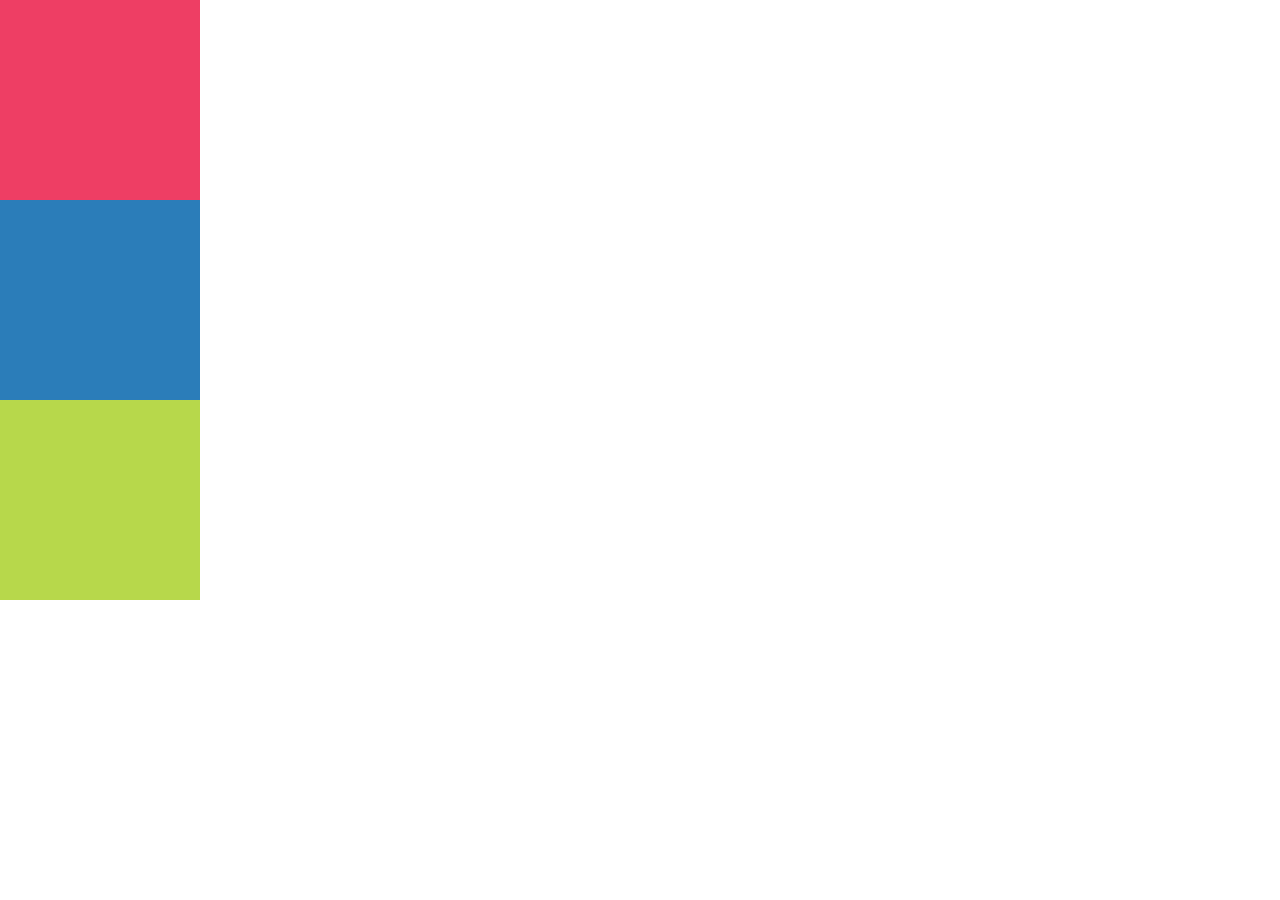
==== index.html @ 5cf7a52a "desafio 1 completado" ====
<!DOCTYPE html>
<html lang="en">
<head>
    <meta charset="UTF-8">
    <meta name="viewport" content="width=device-width, initial-scale=1.0">
    <meta http-equiv="X-UA-Compatible" content="ie=edge">
    <title>Ejercicio guiado Positioning</title>
    <link rel="stylesheet" type="text/css" href="assets/css/style.css">
    
</head>
<body>
<div class="contenedor">
	<div class="caja" id="rosa"></div>
	<div class="caja" id="azul"></div>
	<div class="caja" id="verde"></div>
		
</div>
    <script src="assets/js/main.js"></script>
</body>
</html>
---- assets/css/style.css ----
body{
	margin: 0;
	padding: 0;

}
.contenedor{
	margin:  0;
	padding: 0;

}
.caja{
	width: 200px;
	height: 200px;

}
#rosa{
	background-color: #EE3E64;
}
#azul{
	background-color: #2B7DB9;
}
#verde{
	background-color: #B7D84B;
}
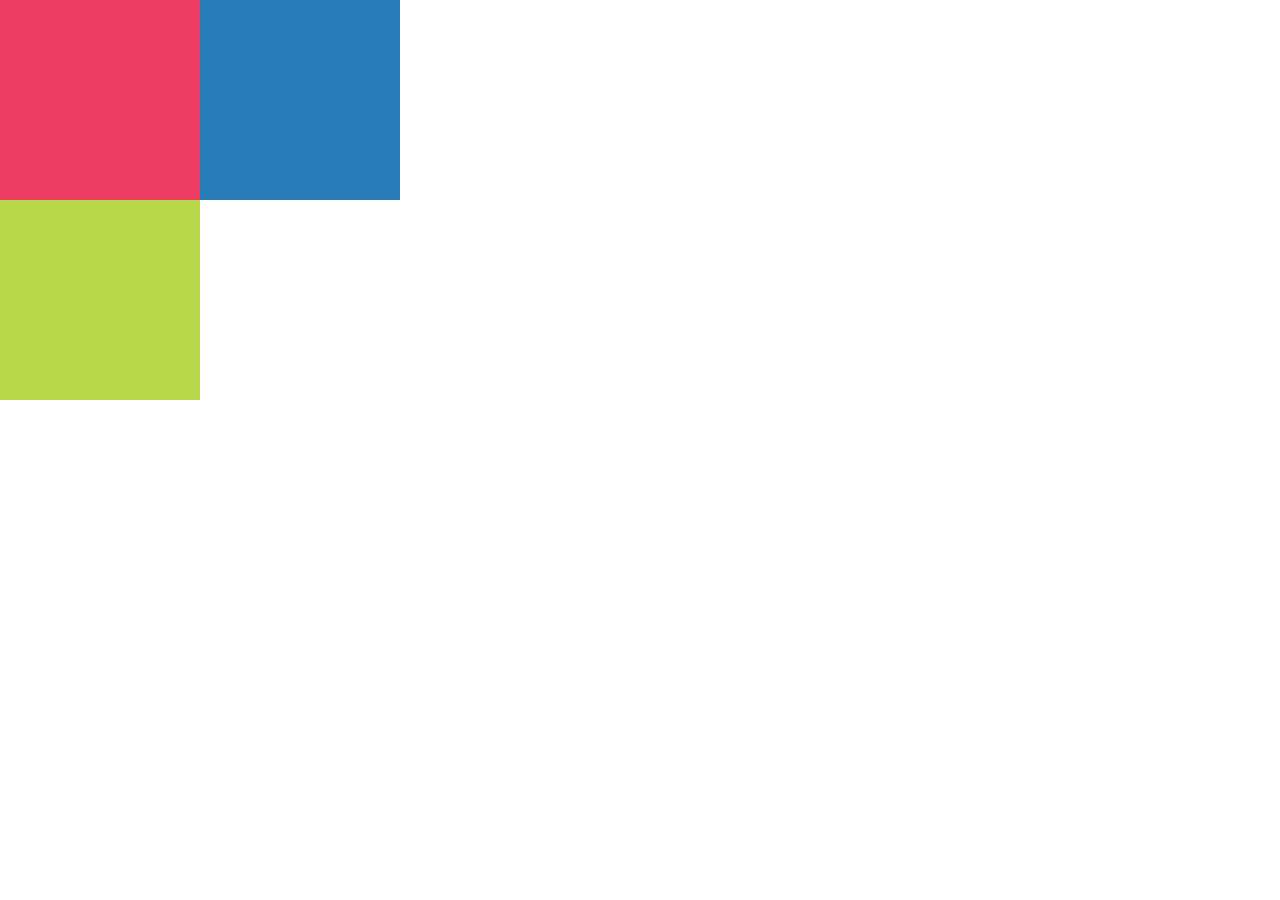
==== commit 9b8ea0f4: "tercer desafio terminado" ====
--- a/index.html
+++ b/index.html
@@ -10,10 +10,10 @@
 </head>
 <body>
 <div class="contenedor">
-	<div class="caja" id="rosa"></div>
-	<div class="caja" id="azul"></div>
-	<div class="caja" id="verde"></div>
-		
+	<div class="caja" id="rosa">
+	  <div class="caja" id="azul"></div>
+	</div>
+    <div class="caja" id="verde"></div>
 </div>
     <script src="assets/js/main.js"></script>
 </body>
--- a/assets/css/style.css
+++ b/assets/css/style.css
@@ -18,6 +18,8 @@
 }
 #azul{
 	background-color: #2B7DB9;
+	position: relative;
+	left: 200px;
 }
 #verde{
 	background-color: #B7D84B;
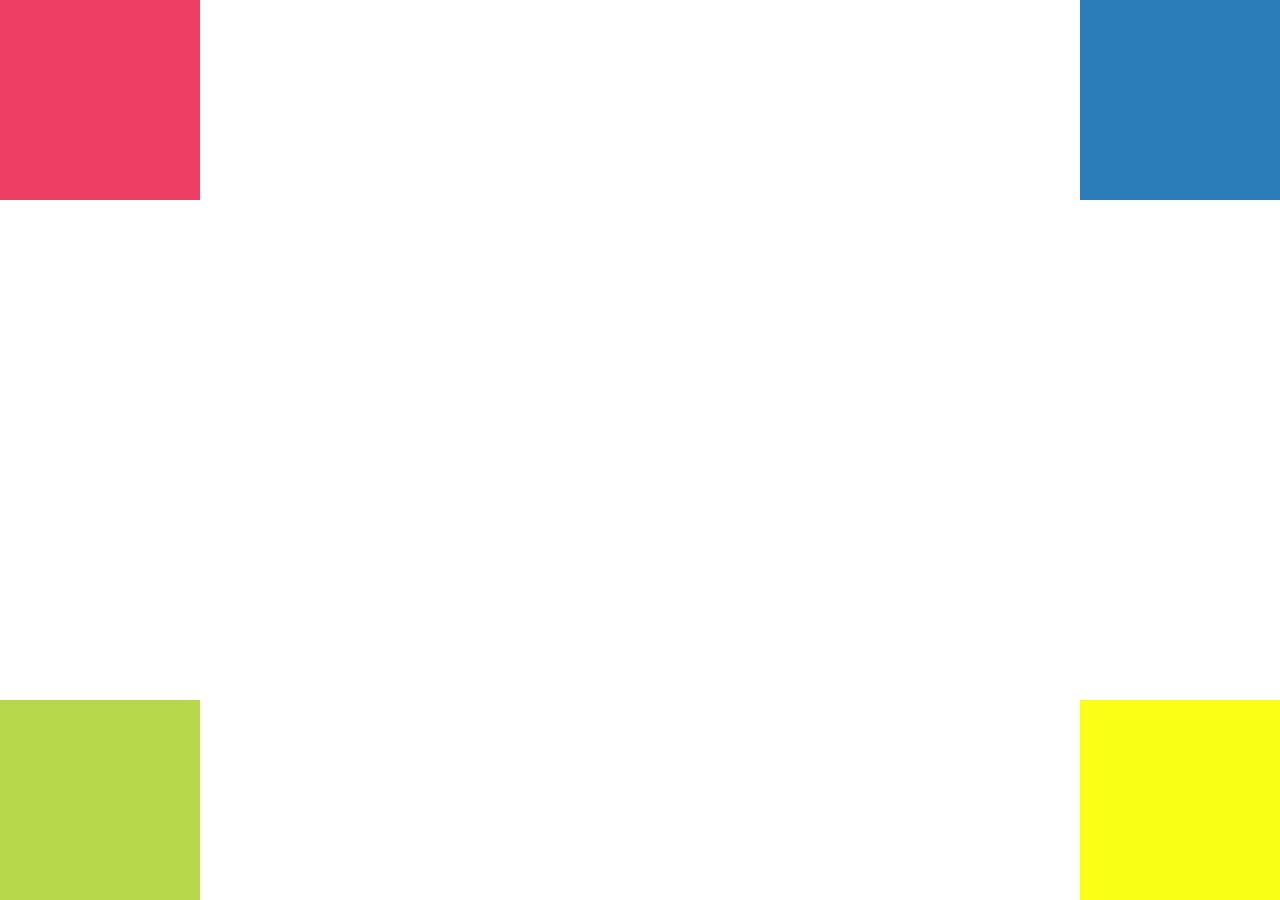
==== commit 2b2c0f1b: "cuarto desafio terminado" ====
--- a/index.html
+++ b/index.html
@@ -9,12 +9,13 @@
     
 </head>
 <body>
-<div class="contenedor">
-	<div class="caja" id="rosa">
-	  <div class="caja" id="azul"></div>
+	<div class="contenedor">
+		<div class="caja" id="rosa"></div>
+		<div class="caja" id="azul"></div>
+		<div class="caja" id="verde"></div>
+		<div class="caja" id="amarillo"></div>
+			
 	</div>
-    <div class="caja" id="verde"></div>
-</div>
-    <script src="assets/js/main.js"></script>
+   <script src="assets/js/main.js"></script>
 </body>
 </html>--- a/assets/css/style.css
+++ b/assets/css/style.css
@@ -11,16 +11,26 @@
 .caja{
 	width: 200px;
 	height: 200px;
+	position: absolute;
 
 }
 #rosa{
 	background-color: #EE3E64;
+	left: 0;
+	top: 0;
 }
 #azul{
 	background-color: #2B7DB9;
-	position: relative;
-	left: 200px;
+	right: 0;
+	top: 0;
 }
 #verde{
+	left: 0;
+	bottom: 0;
 	background-color: #B7D84B;
+}
+#amarillo{
+	background-color: #FAFF16;
+	right: 0;
+	bottom: 0;
 }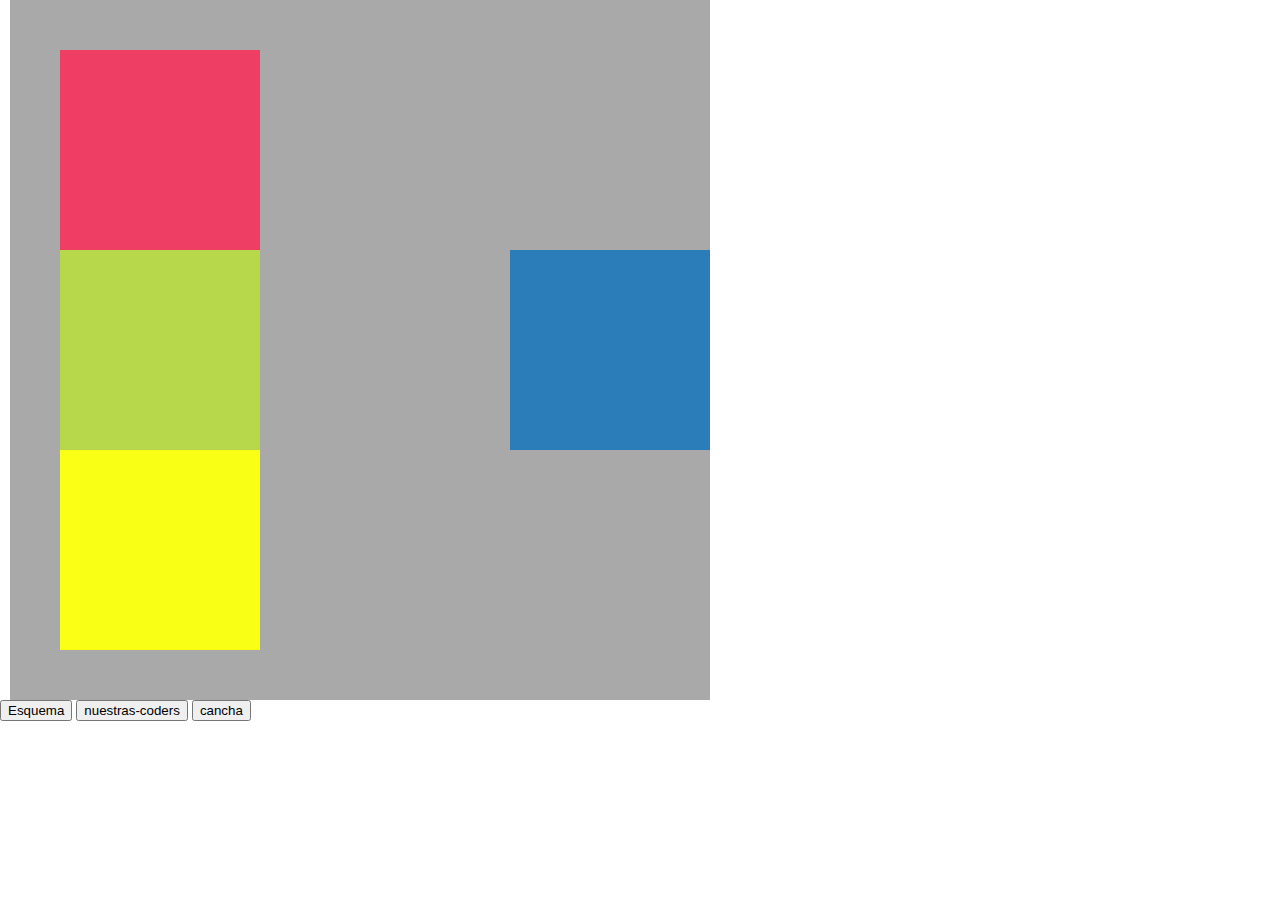
==== commit cb91d6cd: "avance de  mi practica de Positioning" ====
--- a/index.html
+++ b/index.html
@@ -14,8 +14,15 @@
 		<div class="caja" id="azul"></div>
 		<div class="caja" id="verde"></div>
 		<div class="caja" id="amarillo"></div>
-			
 	</div>
+	<div>
+		<button>Esquema</button>
+		<button>nuestras-coders</button>
+		<button>cancha</button>
+	</div>
+
+
+	
    <script src="assets/js/main.js"></script>
 </body>
 </html>--- a/assets/css/style.css
+++ b/assets/css/style.css
@@ -1,3 +1,7 @@
+
+/**{
+	outline: 1px solid red;
+}*/
 body{
 	margin: 0;
 	padding: 0;
@@ -11,26 +15,31 @@
 .caja{
 	width: 200px;
 	height: 200px;
-	position: absolute;
-
 }
 #rosa{
 	background-color: #EE3E64;
-	left: 0;
-	top: 0;
+
 }
 #azul{
 	background-color: #2B7DB9;
-	right: 0;
-	top: 0;
+	position: absolute;
+	top:250px;
+	left:500px;
+	/*top: 700px;
+	left: 1400px;*/
 }
 #verde{
-	left: 0;
-	bottom: 0;
+
 	background-color: #B7D84B;
 }
 #amarillo{
 	background-color: #FAFF16;
-	right: 0;
-	bottom: 0;
-}+	}
+  position: absoluto;
+	width: 400px;
+    height: 400px;
+    padding: 0;
+    margin: 20px;
+    left: 30px;
+    top:30px;
+    background: #F5CBA7 